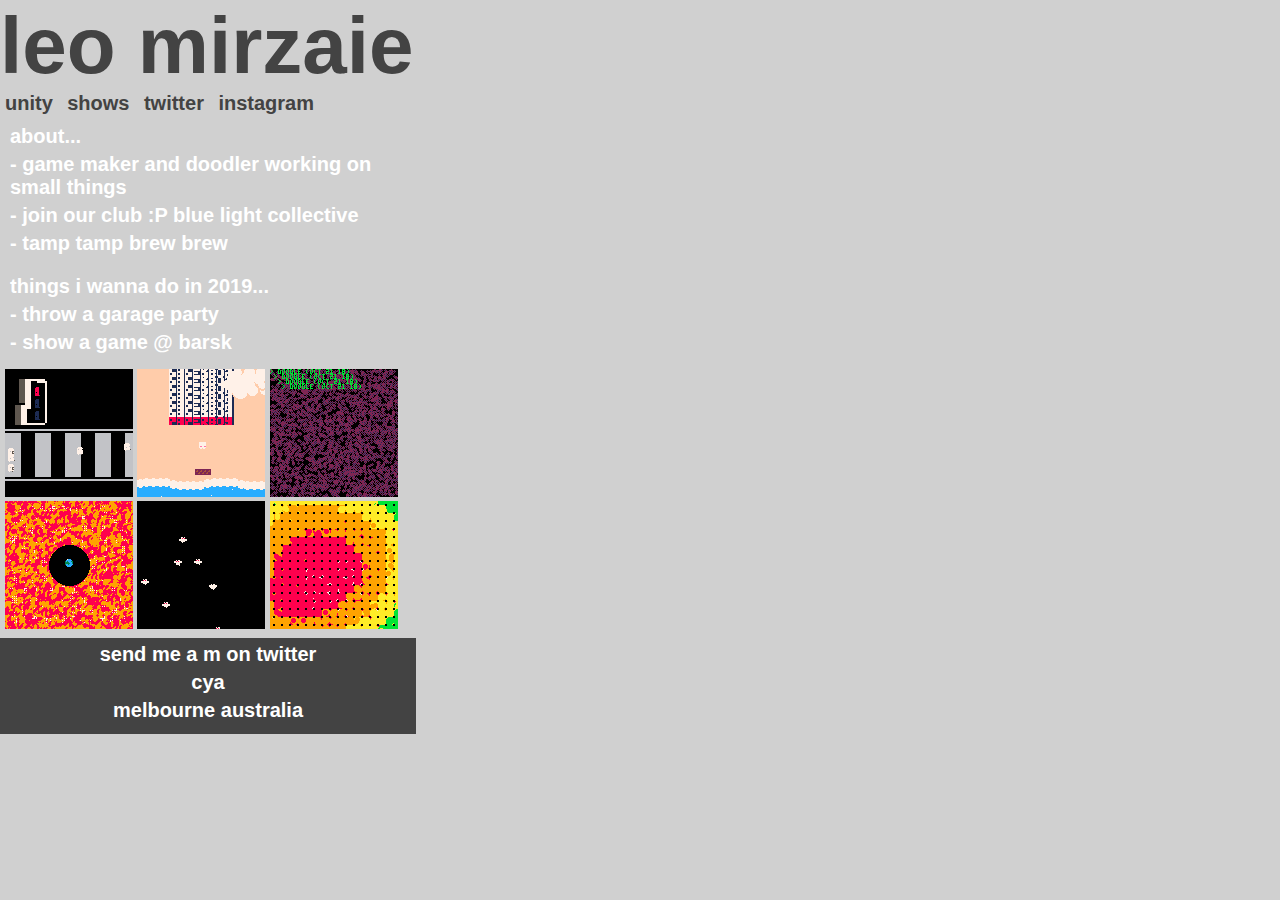
==== index.html @ b2d757df "correction" ====
<!doctype html>
<html lang="en-US">
<meta name="viewport"
      content="width=device-width, initial-scale=1.0">

<head>
  <meta charset="utf-8">
  <title>leo mirzaie</title>
  <link rel="stylesheet"
        href="styles.css">
  <script src="effects.js"></script>
  <script src="jquery-3.2.0.js"></script>
  <script src="my_jquery_functions.js"></script>
</head>

<body>

  <!-- START PAGE -->
  <div id="wrapper">

    <!-- START HEADER -->
    <!-- Use php to create template of header and footer -->
    <div id="header">
      <!-- Site Title -->
      <div class="topleft"
           id="sitetitle">
        <h1>
					<a href="index.html">leo mirzaie</a>
				</h1>
      </div>
      <!-- Site Navigation -->
      <div class="topleft"
           id="sitenav">
        <!-- Navigation items -->
        <!-- Unity Dropdown -->
        <div class="dropdown">
          <h2 class="floatingbox">
						<a>unity</a>
						<div class="dropdown-content" id="games-dropdown">
							<!-- Dropdown items -->
							<a class="special" href="https://www.youtube.com/watch?v=q8RF7LlTN3g">morrigna (2016)</a>
						</div>
					</h2>
        </div>
        <!-- Shows Dropdown -->
        <div class="dropdown">
          <h2 class="floatingbox">
            <a>shows</a>
            <div class="dropdown-content" id="games-dropdown">
              <!-- Dropdown items -->
              <a class="special" href="long_house.html">small long house</a>
            </div>
          </h2>
        </div>
        <h2 class="floatingbox"><a class="shiftRight" href="https://twitter.com/leomirz">twitter</a></h2>
        <h2 class="floatingbox"><a class="shiftRight" href="https://www.instagram.com/leomirzaie">instagram</a></h2>
      </div>
    </div>
    <!-- END HEADER -->

    <!-- START CONTENT -->
    <!-- ABOUT -->
    <div class="topleft"
         style="margin:5px">
      <h3> about... </h3>
      <h3> - game maker and doodler working on small things </h3>
      <h3> - join our club :P <a class="shiftRight" href="https://twitter.com/bluelightcoll"> blue light collective </a> </h3>
      <h3> - tamp tamp brew brew </h3>
    </div>

    <!-- RECENT TWEET -->


    <!-- GOALS -->
    <div class="topleft"
         style="margin:5px">
      <h3> things i wanna do in 2019... </h3>
      <h3> - throw a garage party </h3>
      <h3> - show a game @ <a class="shiftRight" href="https://barsk.com.au"> barsk </a> </h3>
    </div>

    <!-- PICO8 -->
    <div class="topleft"
         style="margin:5px">
      <img src="images/crossing.gif"
           alt="crossing"
           style="width:128px;height:128px">
      <img src="images/paperboy.gif"
           alt="paperboy"
           style="width:128px;height:128px">
      <img src="images/screen.gif"
           alt="screen"
           style="width:128px;height:128px">
      <img src="images/earth.gif"
           alt="earth"
           style="width:128px;height:128px">
      <img src="images/boid.gif"
           alt="boid"
           style="width:128px;height:128px">
      <img src="images/wednesday.gif"
           alt="wednesday"
           style="width:128px;height:128px">
    </div>

    <!-- START FOOTER -->
    <div id="footer">
      <div style="margin:5px">
        <h3 style="text-align:center"> send me a m on <a class="shiftRight" href="https://twitter.com/leomirz">twitter</a> </h3>
        <h3 style="text-align: center"> cya </h3>
        <h3 style="text-align: center"> melbourne australia </h3>
      </div>
    </div>
    <!-- END FOOTER -->
  </div>
  <!-- END PAGE -->

</body>

</html>
---- styles.css ----
@charset "utf-8";
/* CSS Document */

/* Selects all elements */
*{
}

/* Pseudo element */
::-webkit-scrollbar{
	display: none;
}

html{
	padding: 0;
	margin: 0;
	height: 100%;
	min-height: 100%;
}

body{
	position: relative;
	min-height: 100%;
	margin: 0;
	background-color: #D0D0D0;
	font-family: Gotham, "Helvetica Neue", Helvetica, Arial, "sans-serif";
	color: #434343;
}

#wrapper{
	width: 26em;
	min-height: 100%;
	margin-bottom: -6rem; /*size of footer*/
}

#header{
	height: auto;
	width: inherit;
	margin: 0;
	padding: 0;
	overflow: visible;
}

#sitetitle{
	height: auto;
}

#sitenav{
	height: auto;
	white-space: nowrap;
	clear: left;
}

.floatingbox{
	display: inline-block;
	margin-left: 5px;
	margin-right: 5px;
}

.topleft{
	top: 0;
	left: 0;
	margin: 0;
	padding: 0;
	float: left;
}

h1{
	font-size: 80px;
	margin: inherit;
}

h2{
	font-size: 20px;
	margin: inherit;
}

h3{
	font-size: 20px;
	color: #FFFFFF;
	margin: inherit;
}

a{
	color: inherit;
	text-decoration: none;
}

a:hover{
	background-color: #000000;
	color: #FFFFFF;
	cursor: pointer;
}

a.shiftRight{
	position: relative;
}

a.special{
	position: relative;
	min-height: 30px;
	line-height: 30px;
}

a.inactive:hover{

}

.dropdown{
	position: relative;
	display: inline-block;
}

.dropdown-content{
	display: flex;
	position: absolute;
	flex-direction: column;
	flex-wrap: wrap;
}

#footer{
	height: 6rem;
	width: 100%;
	left: 0;
	right: 0;
	bottom: 0;
	overflow: hidden;
	background-color: #434343;
}
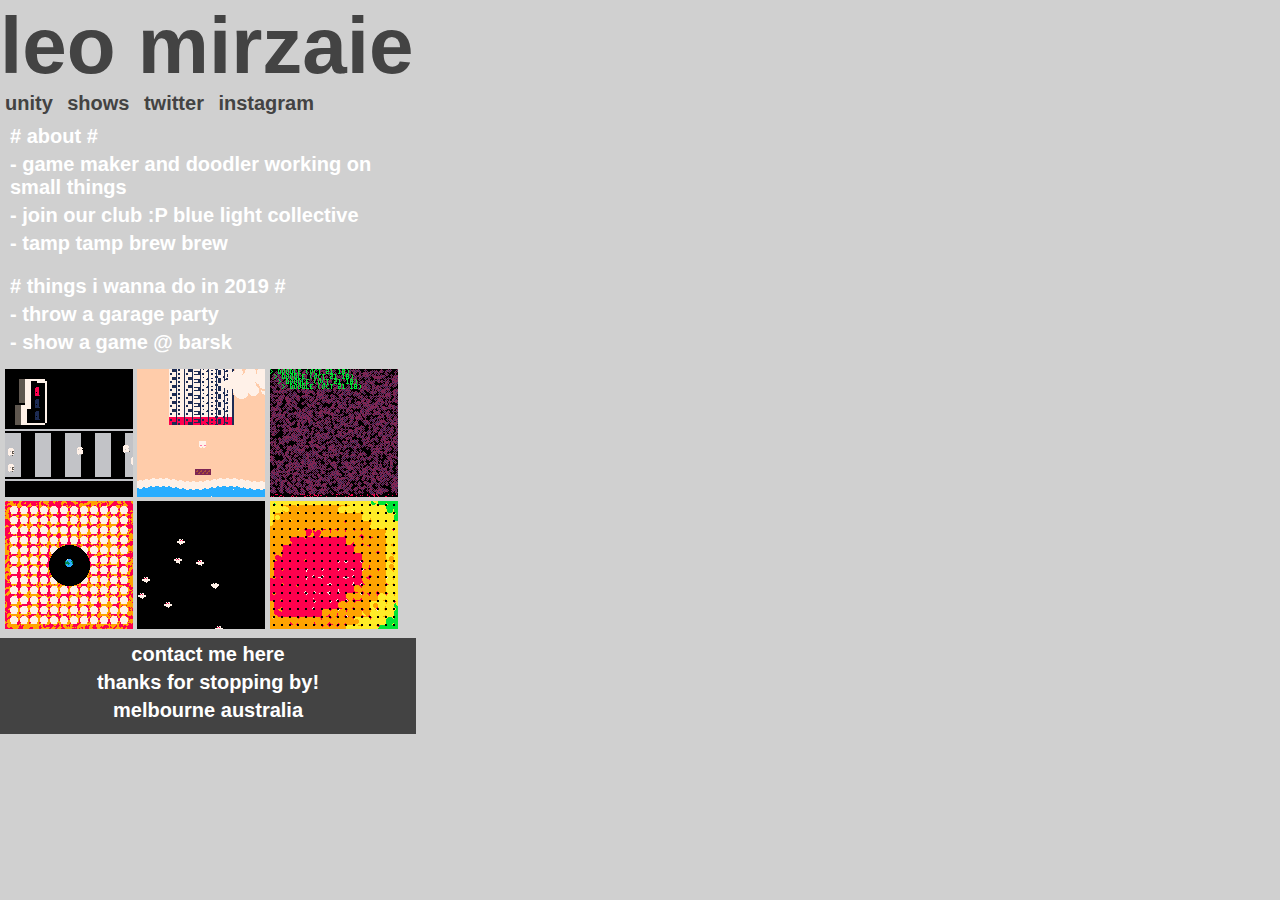
==== commit d54c7596: "Updated text" ====
--- a/index.html
+++ b/index.html
@@ -62,7 +62,7 @@
     <!-- ABOUT -->
     <div class="topleft"
          style="margin:5px">
-      <h3> about... </h3>
+      <h3> # about # </h3>
       <h3> - game maker and doodler working on small things </h3>
       <h3> - join our club :P <a class="shiftRight" href="https://twitter.com/bluelightcoll"> blue light collective </a> </h3>
       <h3> - tamp tamp brew brew </h3>
@@ -74,7 +74,7 @@
     <!-- GOALS -->
     <div class="topleft"
          style="margin:5px">
-      <h3> things i wanna do in 2019... </h3>
+      <h3> # things i wanna do in 2019 # </h3>
       <h3> - throw a garage party </h3>
       <h3> - show a game @ <a class="shiftRight" href="https://barsk.com.au"> barsk </a> </h3>
     </div>
@@ -105,8 +105,8 @@
     <!-- START FOOTER -->
     <div id="footer">
       <div style="margin:5px">
-        <h3 style="text-align:center"> send me a m on <a class="shiftRight" href="https://twitter.com/leomirz">twitter</a> </h3>
-        <h3 style="text-align: center"> cya </h3>
+        <h3 style="text-align:center"> contact me <a class="shiftRight" href="https://twitter.com/leomirz">here</a> </h3>
+        <h3 style="text-align: center"> thanks for stopping by! </h3>
         <h3 style="text-align: center"> melbourne australia </h3>
       </div>
     </div>
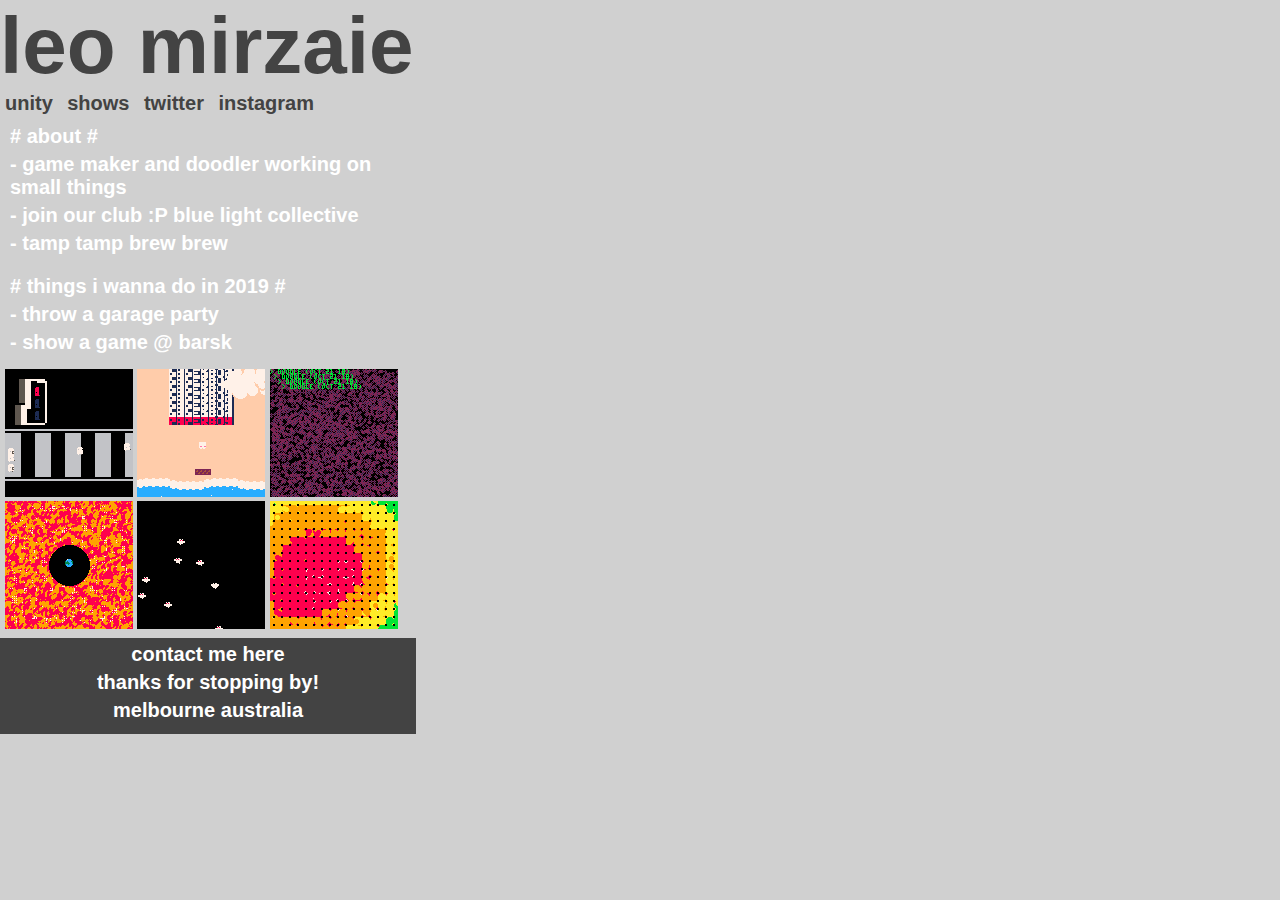
==== commit c0d4462c: "Updated contact sheet" ====
--- a/index.html
+++ b/index.html
@@ -105,7 +105,7 @@
     <!-- START FOOTER -->
     <div id="footer">
       <div style="margin:5px">
-        <h3 style="text-align:center"> contact me <a class="shiftRight" href="https://twitter.com/leomirz">here</a> </h3>
+        <h3 style="text-align:center"> contact me <a class="shiftRight" href="contact.html">here</a> </h3>
         <h3 style="text-align: center"> thanks for stopping by! </h3>
         <h3 style="text-align: center"> melbourne australia </h3>
       </div>
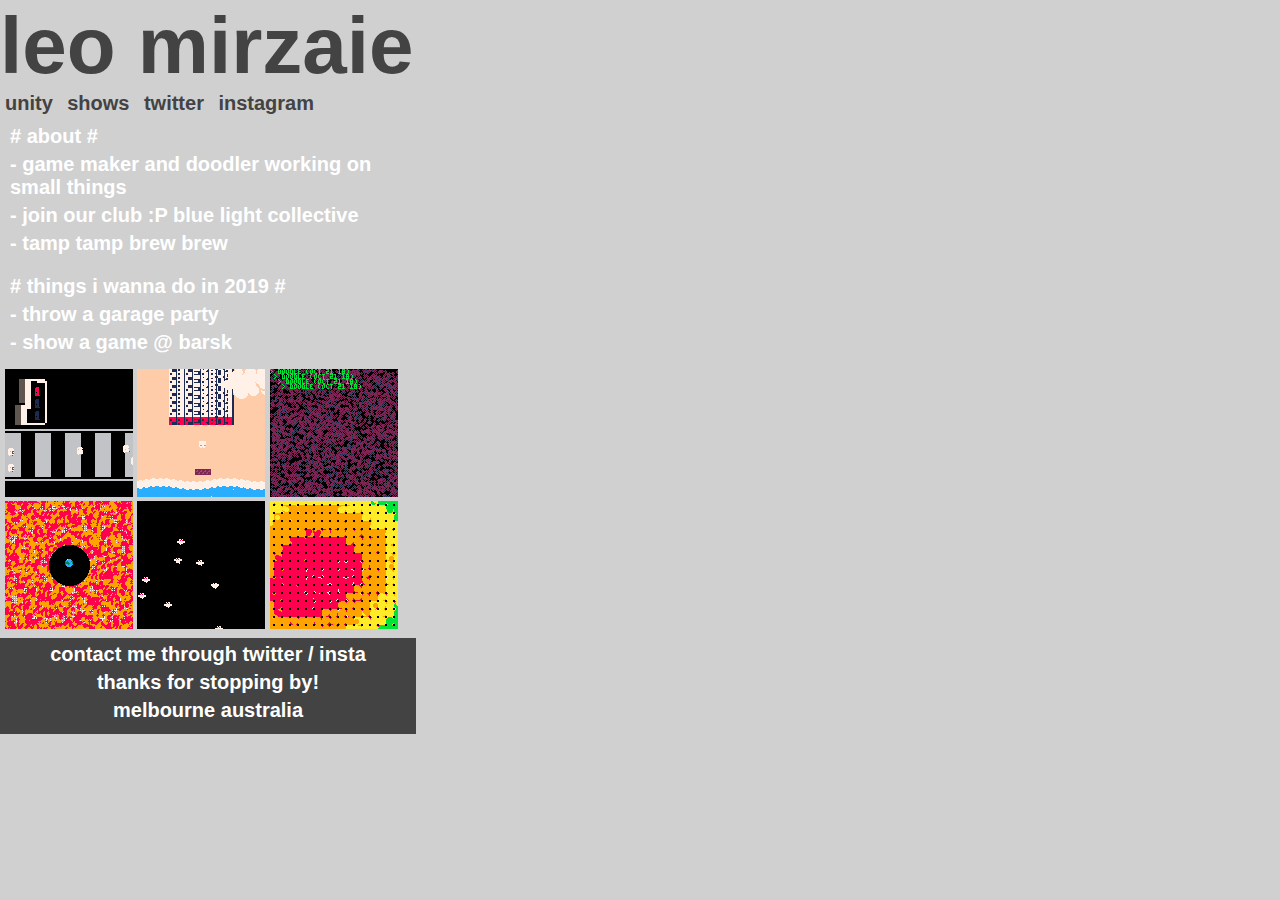
==== commit 03df8081: "Contact redirect" ====
--- a/index.html
+++ b/index.html
@@ -105,7 +105,8 @@
     <!-- START FOOTER -->
     <div id="footer">
       <div style="margin:5px">
-        <h3 style="text-align:center"> contact me <a class="shiftRight" href="contact.html">here</a> </h3>
+        <h3 style="text-align: center"> contact me through twitter / insta </h3>
+        <!--<h3 style="text-align:center"> contact me <a class="shiftRight" href="contact.html">here</a> </h3>-->
         <h3 style="text-align: center"> thanks for stopping by! </h3>
         <h3 style="text-align: center"> melbourne australia </h3>
       </div>
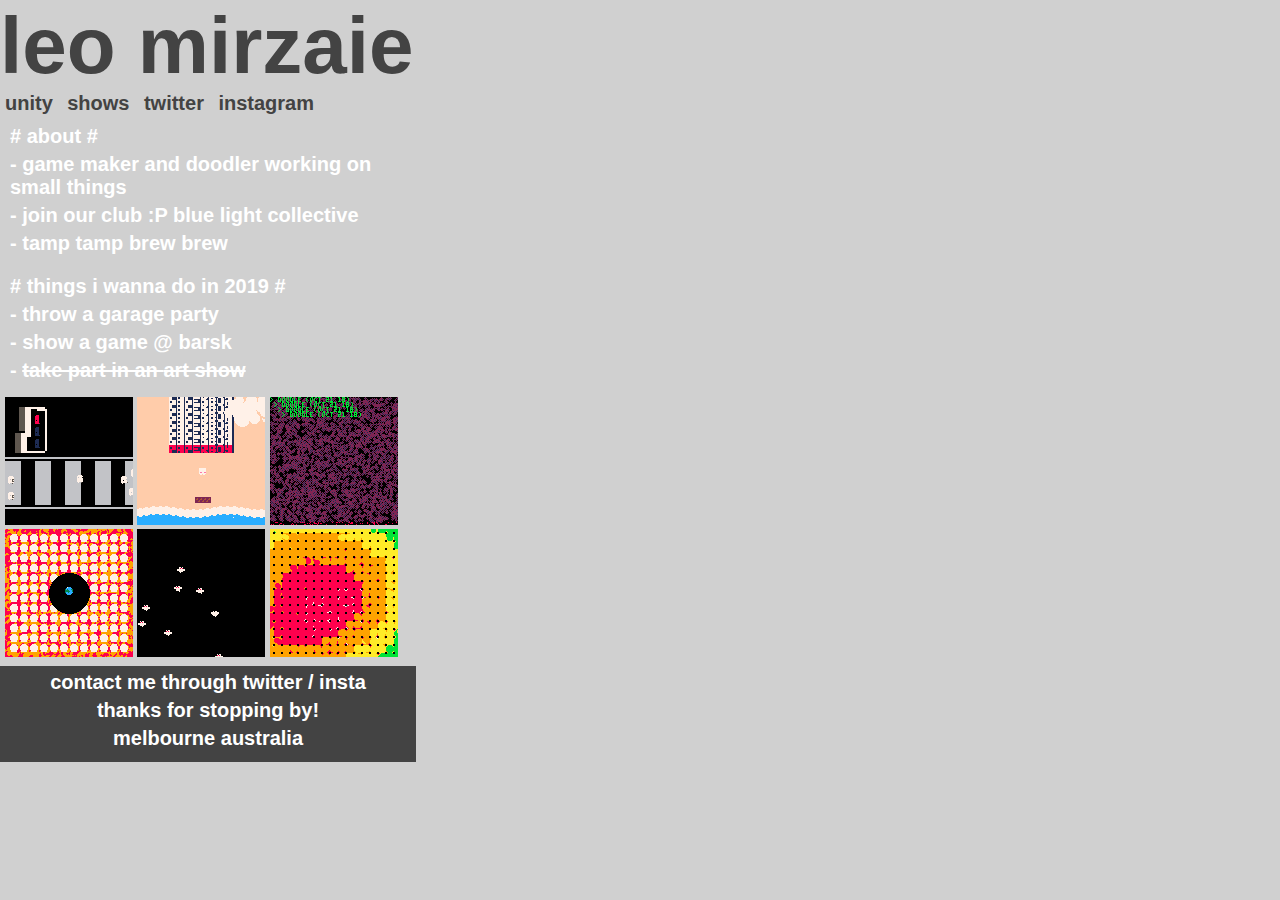
==== commit 1aa036f5: "update goals" ====
--- a/index.html
+++ b/index.html
@@ -77,6 +77,7 @@
       <h3> # things i wanna do in 2019 # </h3>
       <h3> - throw a garage party </h3>
       <h3> - show a game @ <a class="shiftRight" href="https://barsk.com.au"> barsk </a> </h3>
+      <h3> - <s> take part in an <a class="shiftRight" href="https://timmy.dog/artshow/"> art show </a> </s> </h3>
     </div>
 
     <!-- PICO8 -->
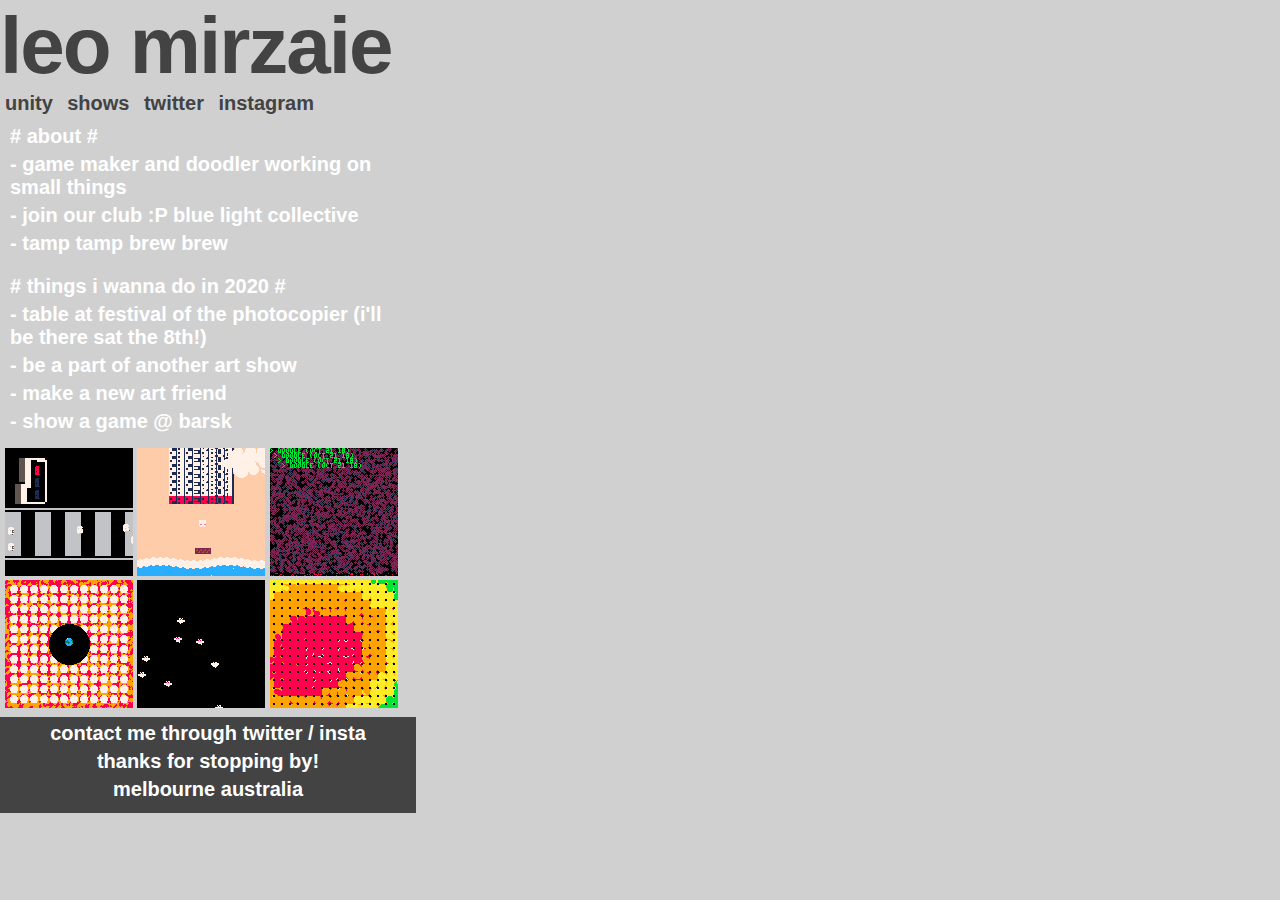
==== commit b40abcf6: "update goals" ====
--- a/index.html
+++ b/index.html
@@ -74,10 +74,11 @@
     <!-- GOALS -->
     <div class="topleft"
          style="margin:5px">
-      <h3> # things i wanna do in 2019 # </h3>
-      <h3> - throw a garage party </h3>
+      <h3> # things i wanna do in 2020 # </h3>
+      <h3> - table at festival of the photocopier (i'll be there sat the 8th!) </h3>
+      <h3> - be a part of another art show </h3>
+      <h3> - make a new art friend </h3>
       <h3> - show a game @ <a class="shiftRight" href="https://barsk.com.au"> barsk </a> </h3>
-      <h3> - <s> take part in an <a class="shiftRight" href="https://timmy.dog/artshow/"> art show </a> </s> </h3>
     </div>
 
     <!-- PICO8 -->
@@ -118,4 +119,4 @@
 
 </body>
 
-</html>+</html>
--- a/styles.css
+++ b/styles.css
@@ -30,6 +30,7 @@
 	width: 26em;
 	min-height: 100%;
 	margin-bottom: -6rem; /*size of footer*/
+
 }
 
 #header{
@@ -66,6 +67,7 @@
 
 h1{
 	font-size: 80px;
+	letter-spacing: -2px;
 	margin: inherit;
 }
 
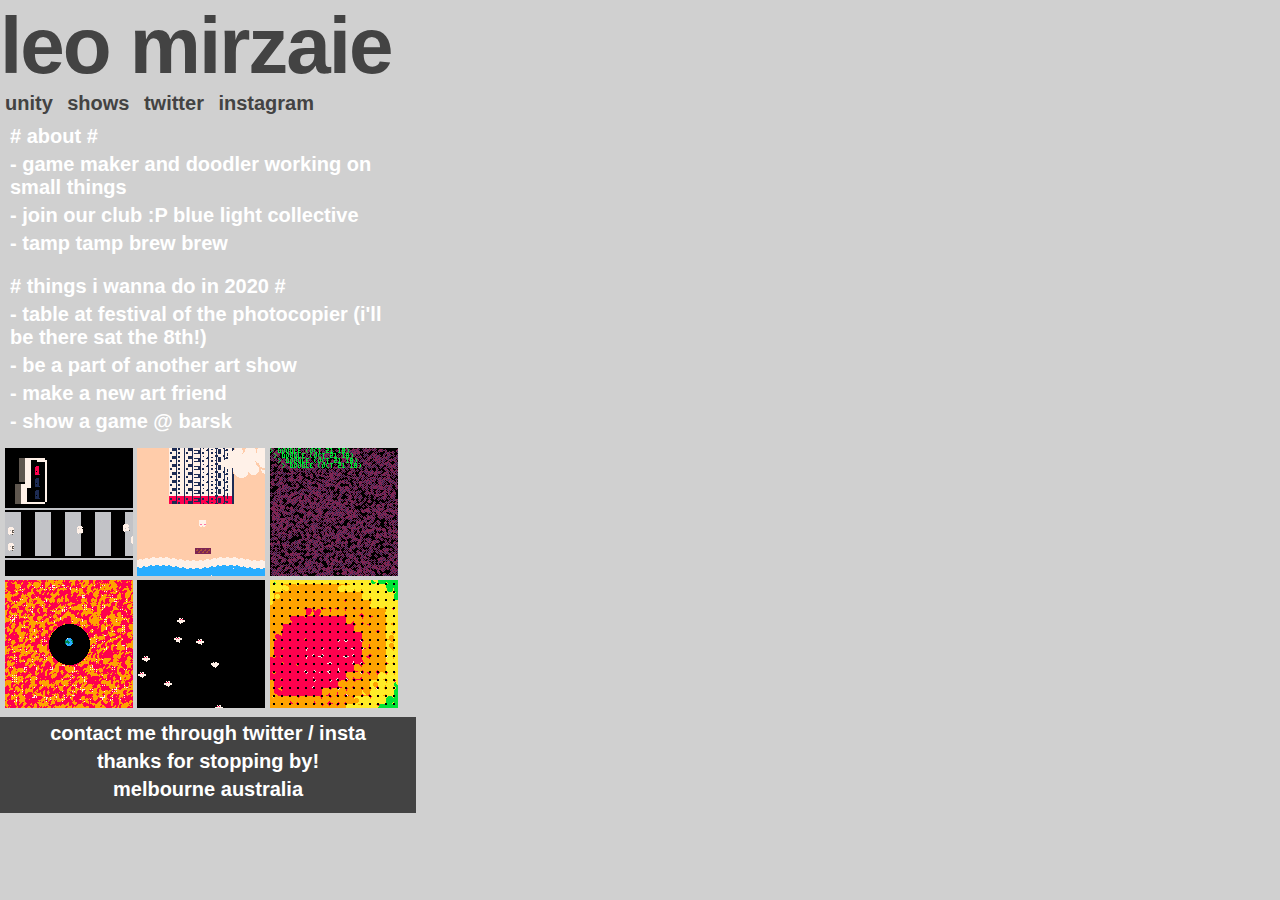
==== commit 2959ad9c: "update hyper links" ====
--- a/index.html
+++ b/index.html
@@ -107,7 +107,7 @@
     <!-- START FOOTER -->
     <div id="footer">
       <div style="margin:5px">
-        <h3 style="text-align: center"> contact me through twitter / insta </h3>
+        <h3 style="text-align: center"> contact me through <a class="shiftRight" href="https://twitter.com/leomirz"> twitter </a> / <a class="shiftRight" href="https://www.instagram.com/leomirzaie"> insta </a> </h3>
         <!--<h3 style="text-align:center"> contact me <a class="shiftRight" href="contact.html">here</a> </h3>-->
         <h3 style="text-align: center"> thanks for stopping by! </h3>
         <h3 style="text-align: center"> melbourne australia </h3>
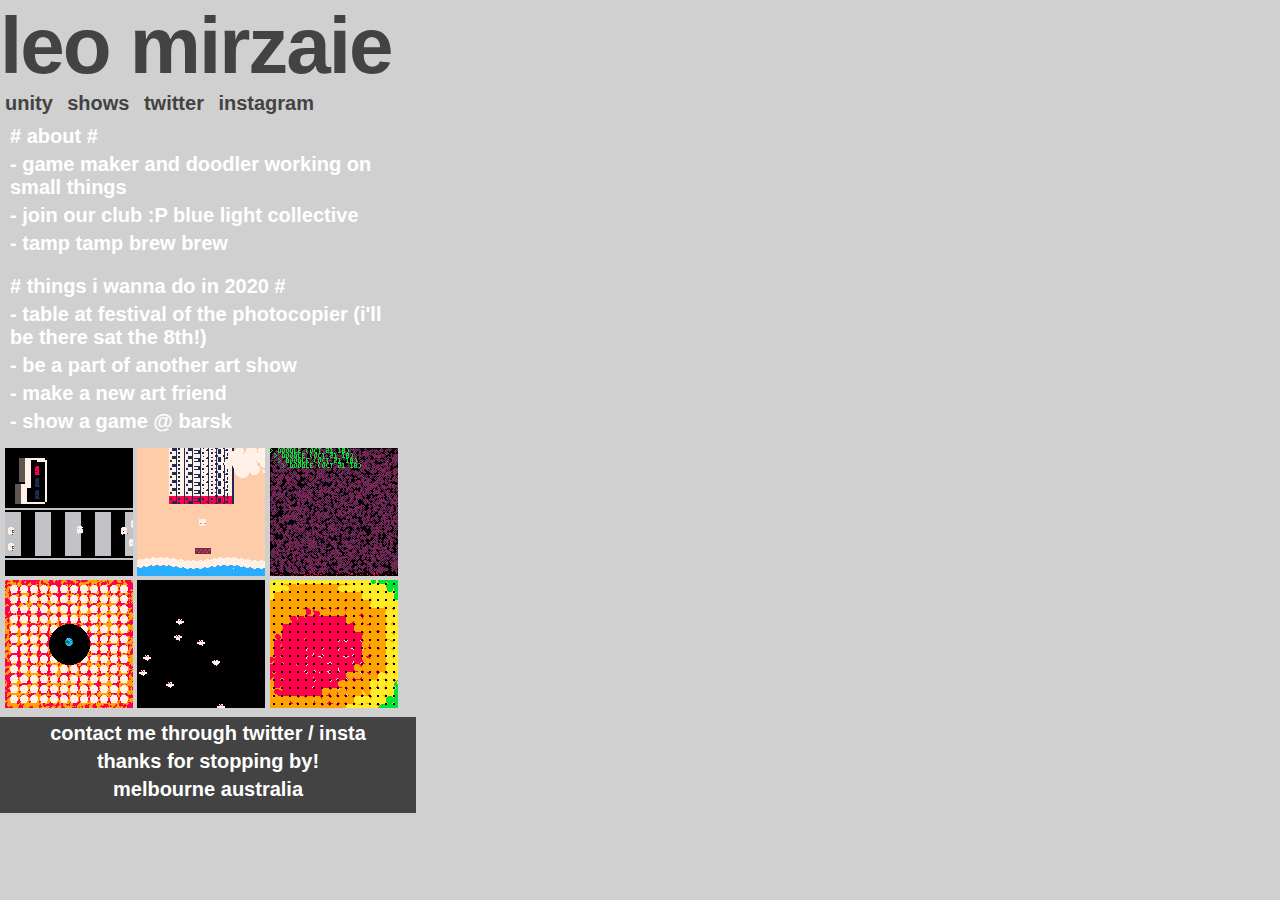
==== commit 33883f15: "103.7" ====
--- a/index.html
+++ b/index.html
@@ -39,6 +39,7 @@
 						<div class="dropdown-content" id="games-dropdown">
 							<!-- Dropdown items -->
 							<a class="special" href="https://www.youtube.com/watch?v=q8RF7LlTN3g">morrigna (2016)</a>
+              <a class="special" href="https://leomirzaie.itch.io/1037">103.7 (2017)</a>
 						</div>
 					</h2>
         </div>
